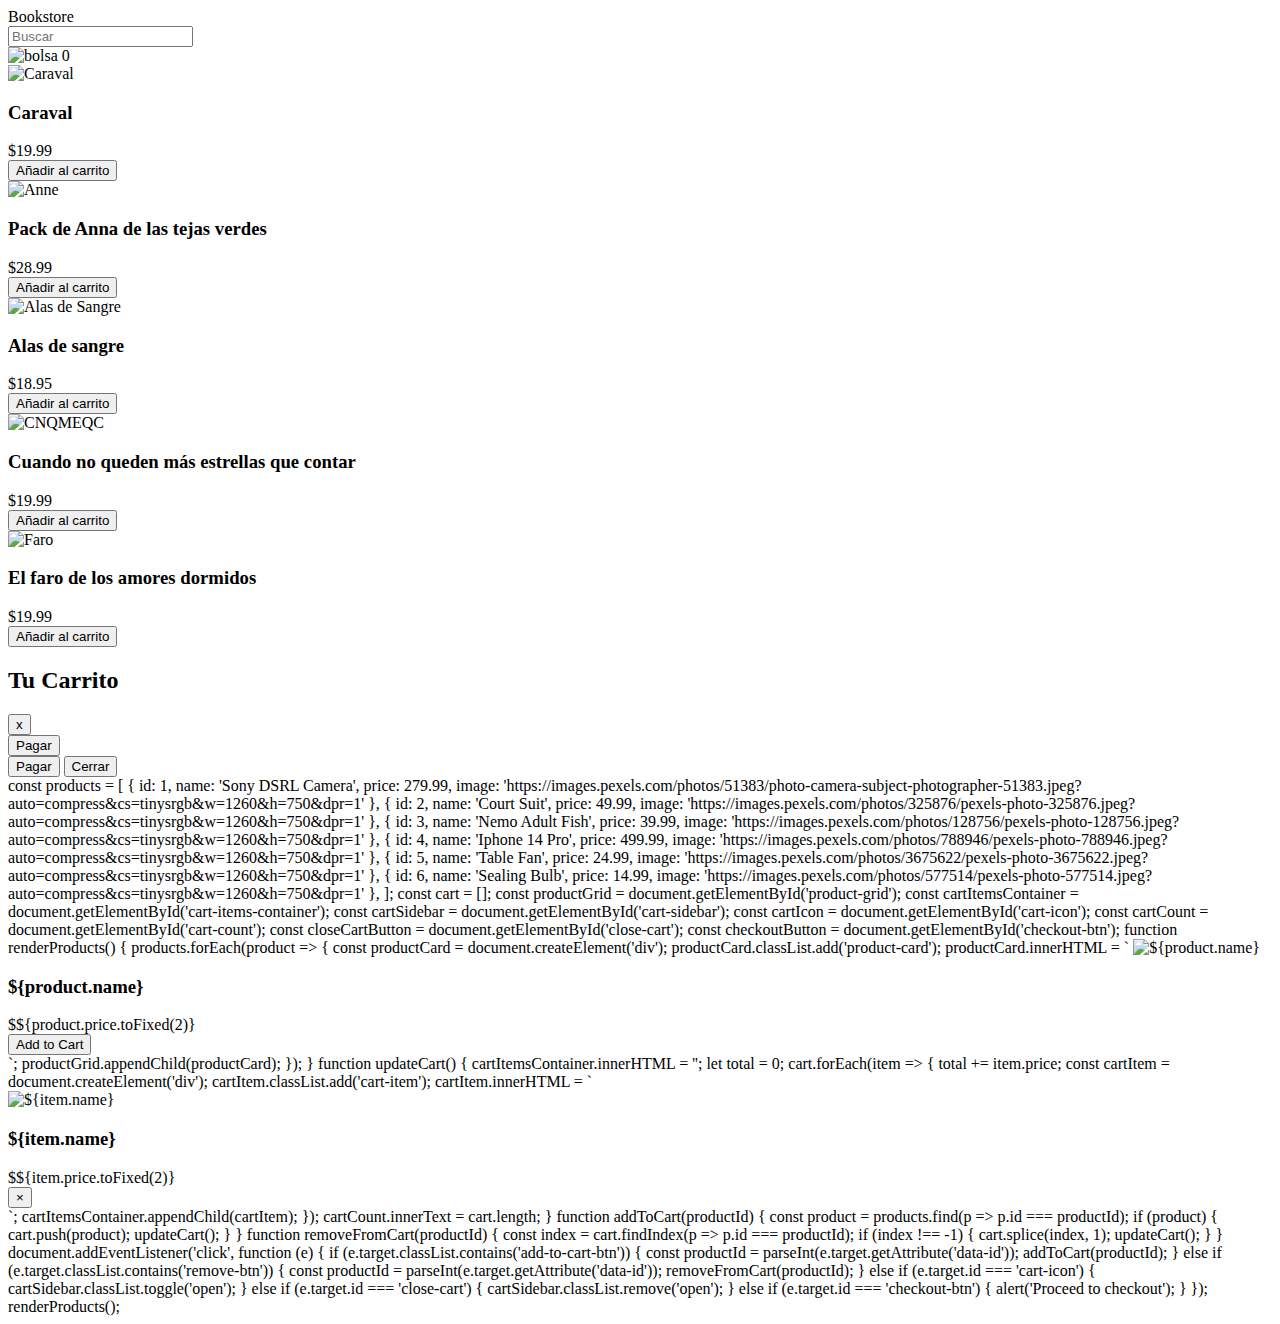
==== pag/carrito.html @ 037859aa "add pag usuario, carrito, SobreNosotros, mejorar index y css(mediaqueries)" ====
<!DOCTYPE html>
<html lang="en">
<head>
    <meta charset="UTF-8">
    <meta name="viewport" content="width=device-width, initial-scale=1.0">
    <title>Document</title>
    <link rel="stylesheet" href="css/style.css">
</head>
<body>
    <div class="header-carrito">
        <div class="logo-web-carrito">Bookstore</div>
        <div class="busq-carrito">
            <input type="text" id="search-input"  placeholder="Buscar">
        </div>
        <div class="icon-carrito">
            <img src="img/shopping-bag-ui-svgrepo-com.svg" alt="bolsa">
            <span class="cart-count" id="cart-count">0</span>
        </div>
    </div>
    <main class="main-carrito">
        <div class="product-grid" id="product-grid"></div>
        <div class="product-carrito1">
            <img src="https://1.bp.blogspot.com/-SMHQRYbFdTE/Xydh4k19DBI/AAAAAAAAMP8/2G6B_8jol5oDCy4bFwsPWmtgBrSV4LhvACNcBGAsYHQ/s2048/caraval.jpg" alt="Caraval">
            <div class="info-carrito">
                <h3>Caraval</h3>
                <div class="price-carrito">$19.99</div>
                <button class="add-to-cart-btn" data-id="1">Añadir al carrito</button>
            </div>
        </div>

        <div class="product-grid" id="product-grid"></div>
        <div class="product-carrito2">
            <img src="https://geekninja.com.br/wp-content/uploads/2020/12/Colecao-Anne-Os-3-primeiros-livros-1024x555.jpg" alt="Anne">
            <div class="info-carrito">
                <h3>Pack de Anna de las tejas verdes</h3>
                <div class="price-carrito">$28.99</div>
                <button class="add-to-cart-btn" data-id="1">Añadir al carrito</button>
            </div>
        </div>

        <div class="product-grid" id="product-grid"></div>
        <div class="product-carrito3">
            <img src="https://th.bing.com/th/id/OIP.gZWn7TyzriSvfP870oNJmQHaEK?w=254&h=180&c=7&r=0&o=5&dpr=1.3&pid=1.7" alt="Alas de Sangre">
            <div class="info-carrito">
                <h3>Alas de sangre</h3>
                <div class="price-carrito">$18.95</div>
                <button class="add-to-cart-btn" data-id="1">Añadir al carrito</button>
            </div>
        </div>

        <div class="product-grid" id="product-grid"></div>
        <div class="product-carrito4">
            <img src="https://th.bing.com/th/id/OIP.pI_RNlDk7w7Fm6DQ1rBlZgHaD4?w=314&h=180&c=7&r=0&o=5&dpr=1.3&pid=1.7" alt="CNQMEQC">
            <div class="info-carrito">
                <h3>Cuando no queden 
                    más estrellas que contar</h3>
                </h3>
                <div class="price-carrito">$19.99</div>
                <button class="add-to-cart-btn" data-id="1">Añadir al carrito</button>
            </div>
        </div>

        <div class="product-grid" id="product-grid"></div>
        <div class="product-carrito5">
            <img src="https://th.bing.com/th/id/OIP.AEv4Pc5S8nXbvZXlxaAi1QHaHa?w=172&h=180&c=7&r=0&o=5&dpr=1.3&pid=1.7" alt="Faro">
            <div class="info-carrito">
                <h3>El faro de los amores dormidos</h3>
                <div class="price-carrito">$19.99</div>
                <button class="add-to-cart-btn" data-id="1">Añadir al carrito</button>
            </div>
        </div>
            
    </main>
    <aside class="cart-sidebar" id="cart-sidebar">
        <h2>Tu Carrito</h2>
        <button class="clos-button" id="close-button">x</button> 
        <div class="cart-items-container" id="cart-items-container"></div>
        <button class="checkout-btn" id="checkout-btn">Pagar</button>

        <div class="cart-sidebar-footer">
            <button id="checkout-btn">Pagar</button>
            <button id="close-cart">Cerrar</button>
        </div>
</body>
</html>



const products = [
{ id: 1, name: 'Sony DSRL Camera', price: 279.99, image: 'https://images.pexels.com/photos/51383/photo-camera-subject-photographer-51383.jpeg?auto=compress&cs=tinysrgb&w=1260&h=750&dpr=1' },
{ id: 2, name: 'Court Suit', price: 49.99, image: 'https://images.pexels.com/photos/325876/pexels-photo-325876.jpeg?auto=compress&cs=tinysrgb&w=1260&h=750&dpr=1' },
{ id: 3, name: 'Nemo Adult Fish', price: 39.99, image: 'https://images.pexels.com/photos/128756/pexels-photo-128756.jpeg?auto=compress&cs=tinysrgb&w=1260&h=750&dpr=1' },
{ id: 4, name: 'Iphone 14 Pro', price: 499.99, image: 'https://images.pexels.com/photos/788946/pexels-photo-788946.jpeg?auto=compress&cs=tinysrgb&w=1260&h=750&dpr=1' },
{ id: 5, name: 'Table Fan', price: 24.99, image: 'https://images.pexels.com/photos/3675622/pexels-photo-3675622.jpeg?auto=compress&cs=tinysrgb&w=1260&h=750&dpr=1' },
{ id: 6, name: 'Sealing Bulb', price: 14.99, image: 'https://images.pexels.com/photos/577514/pexels-photo-577514.jpeg?auto=compress&cs=tinysrgb&w=1260&h=750&dpr=1' },
];

const cart = [];

const productGrid = document.getElementById('product-grid');
const cartItemsContainer = document.getElementById('cart-items-container');
const cartSidebar = document.getElementById('cart-sidebar');
const cartIcon = document.getElementById('cart-icon');
const cartCount = document.getElementById('cart-count');
const closeCartButton = document.getElementById('close-cart');
const checkoutButton = document.getElementById('checkout-btn');

function renderProducts() {
products.forEach(product => {
    const productCard = document.createElement('div');
    productCard.classList.add('product-card');
    productCard.innerHTML = `
        <img src="${product.image}" alt="${product.name}">
        <div class="info">
            <h3>${product.name}</h3>
            <div class="price">$${product.price.toFixed(2)}</div>
            <button class="add-to-cart-btn" data-id="${product.id}">Add to Cart</button>
        </div>
    `;
    productGrid.appendChild(productCard);
});
}

function updateCart() {
cartItemsContainer.innerHTML = '';
let total = 0;
cart.forEach(item => {
    total += item.price;
    const cartItem = document.createElement('div');
    cartItem.classList.add('cart-item');
    cartItem.innerHTML = `
        <div class="cart-item-inner">
            <img src="${item.image}" alt="${item.name}" class="cart-item-image">
            <div class="item-info">
                <h3>${item.name}</h3>
                <div class="price">$${item.price.toFixed(2)}</div>
            </div>
            <button class="remove-btn" data-id="${item.id}">&times;</button>
        </div>
    `;
    cartItemsContainer.appendChild(cartItem);
});
cartCount.innerText = cart.length;
}

function addToCart(productId) {
const product = products.find(p => p.id === productId);
if (product) {
    cart.push(product);
    updateCart();
}
}


function removeFromCart(productId) {
const index = cart.findIndex(p => p.id === productId);
if (index !== -1) {
    cart.splice(index, 1);
    updateCart(); }
}


document.addEventListener('click', function (e) {
if (e.target.classList.contains('add-to-cart-btn')) {
    const productId = parseInt(e.target.getAttribute('data-id'));
    addToCart(productId);
} else if (e.target.classList.contains('remove-btn')) {
    const productId = parseInt(e.target.getAttribute('data-id'));
    removeFromCart(productId);
} else if (e.target.id === 'cart-icon') {
    cartSidebar.classList.toggle('open');
} else if (e.target.id === 'close-cart') {
    cartSidebar.classList.remove('open');
} else if (e.target.id === 'checkout-btn') {
    alert('Proceed to checkout');
}
});

renderProducts();
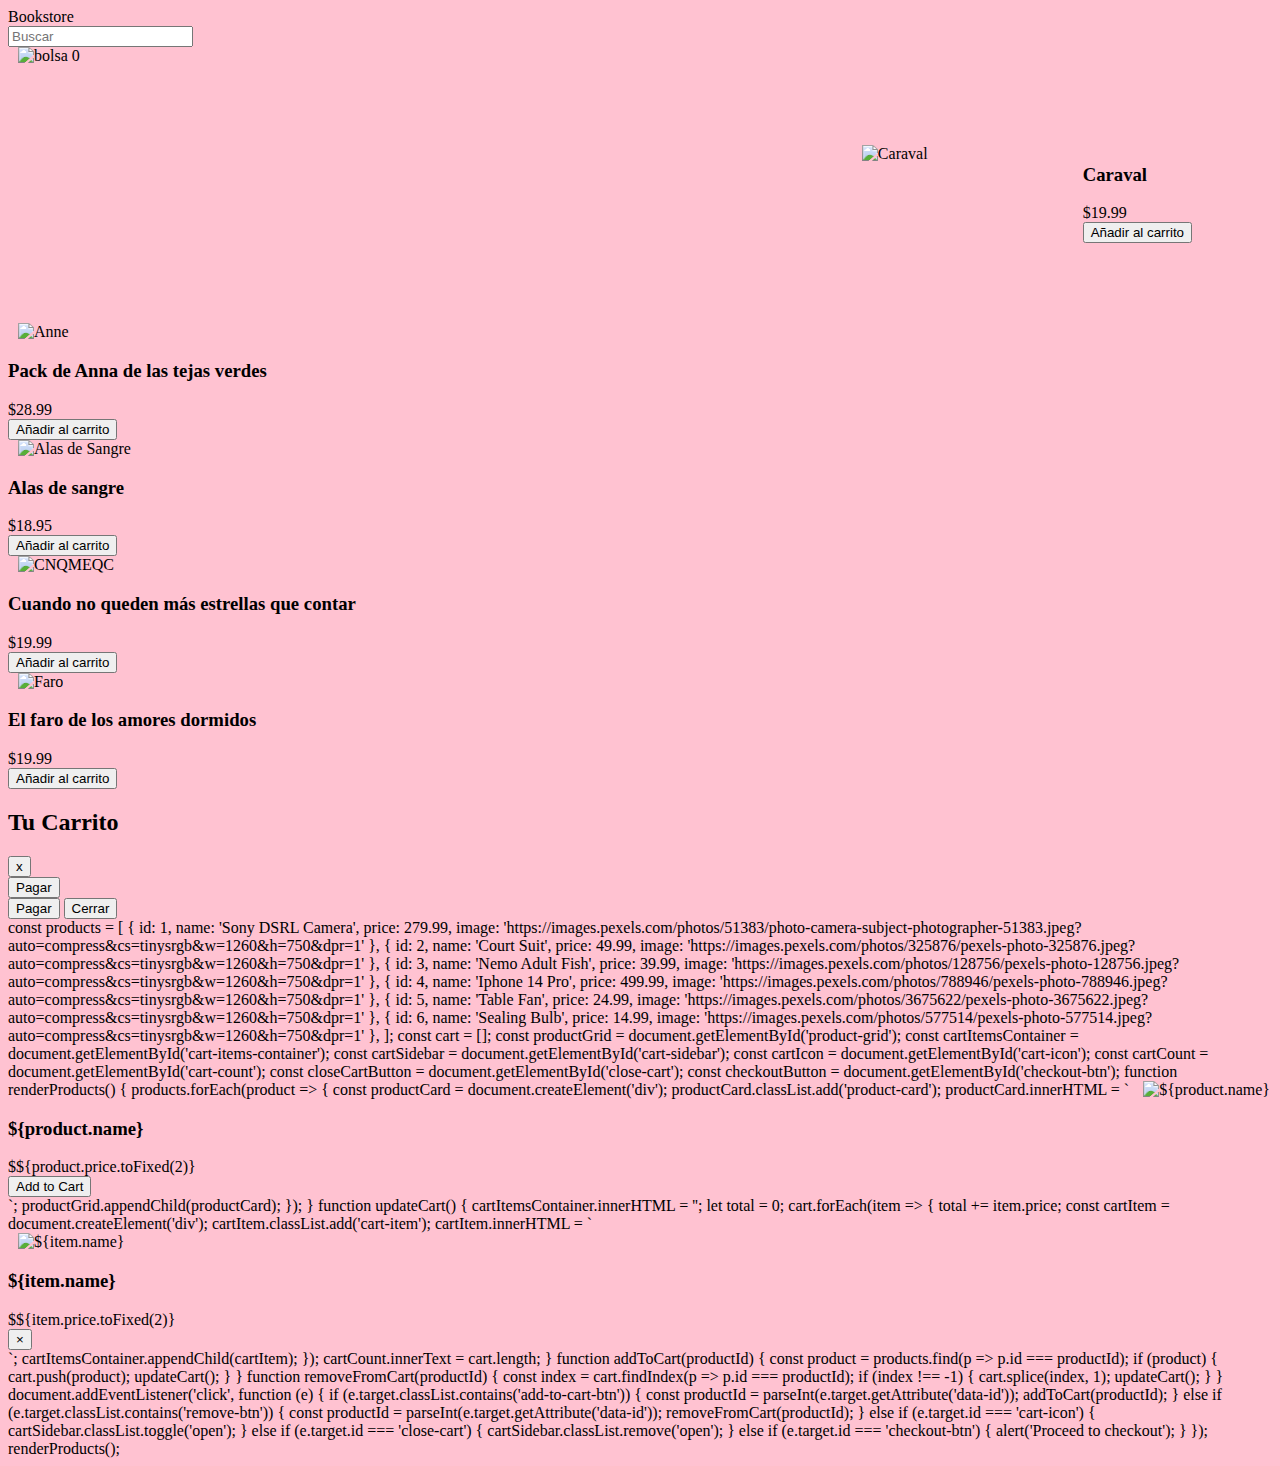
==== commit 3c74a374: "Refactor carrito and index pages for improved layout and navigation; update CSS for better styling a" ====
--- a/pag/carrito.html
+++ b/pag/carrito.html
@@ -4,9 +4,9 @@
     <meta charset="UTF-8">
     <meta name="viewport" content="width=device-width, initial-scale=1.0">
     <title>Document</title>
-    <link rel="stylesheet" href="css/style.css">
+    <link rel="stylesheet" href="../css/style.css">
 </head>
-<body>
+<body class="carrito">
     <div class="header-carrito">
         <div class="logo-web-carrito">Bookstore</div>
         <div class="busq-carrito">
--- a/css/style.css
+++ b/css/style.css
@@ -0,0 +1,299 @@
+*{
+    --text-color:black
+}
+
+body{
+    align-items: center;
+    background-color: #FFC2D1;
+}
+
+.header h1{
+    font-size: 2em;
+}
+.menu{
+    display: flex;
+    cursor: pointer;
+    font-size: 1.5em;
+}
+.menu span{
+    display: block;
+    width: 25px;
+    height: 3px;
+    background-color: var(--text-color);
+    margin: 5px 0;
+}
+.topnav a hover{
+    background-color: #ffc8ee;
+    color: black;
+    display: grid;
+}
+.topnav img{
+    width: 5%;
+    text-align: left;
+}
+.menu .Usuario img{
+    display: flex;
+    justify-content: right;
+    align-items: right;
+    margin: 0;
+    padding: 0;
+    width: 28px;
+    margin-left: 10px;
+}
+.rrss{
+    display: flex;
+}
+.rrss{
+    display: flex;
+    justify-content: left;
+}
+.rrss img{
+    width: 5%;
+}
+.compra{
+    display: flex;
+    justify-content: right;
+}
+.carrito img{
+    margin-left: 10px;
+    width: 30px;
+    align-items:right;
+}
+.simbolos{
+    display: flex;
+    justify-content: center;
+    align-items: right;
+    margin: 0;
+    padding: 0;
+}
+.header{
+    text-align: center;
+    font-size: 2em;
+}
+.navbar {
+    background-color: #ec23ac;
+    margin-left: 10px;
+    margin-right: 10px;
+    text-decoration: none;
+    color: white;
+    font-size: 20px;
+    padding: 10px 20px;
+    border: 2px solid #ec23ac;
+    border-radius: 5px;
+    transition: all 0.3s ease;
+    display: flex;
+    gap: 20px;  /* Espacio entre cada palabra */
+    justify-content: center;
+    align-items: center;
+}
+.navbar ul {
+    list-style: none;
+    margin: 0;
+    padding: 0;
+    display: flex;
+}
+.navbar ul li {
+    position: relative;
+}
+.navbar ul li a {
+    color: white;
+    text-decoration: none;
+    padding: 10px 15px;
+    display: block;
+    text-transform: capitalize;
+}
+.navbar ul li a:hover {
+    background-color:#ff54dd;
+    border-radius: 10px;
+}
+
+/* Dropdown */
+.dropdown {
+    position: relative;
+}
+
+.dropdown-menu {
+    display: none;
+    position: absolute;
+    background-color: black;
+    box-shadow: 0px 4px 6px rgba(0, 0, 0, 0.2);
+    min-width: 150px;
+    top: 100%;
+    left: 0;
+    border-radius: 5px;
+    overflow: hidden;
+}
+
+.dropdown-menu a {
+    color: black;
+    padding: 10px 15px;
+    display: block;
+}
+
+.dropdown-menu a:hover {
+    background-color: #ddd;
+}
+
+/* Mostrar el menú al hacer hover */
+.dropdown:hover .dropdown-menu {
+    display: block;
+}
+
+.main-img{
+    margin-left: 10px;
+    margin-right: 10px;
+    justify-items: center;
+}
+.main-img img{
+    width: 100%;
+}
+.main{
+    text-align: justify;
+    margin: 60px;
+    padding: 20px;
+    border-radius: 30px;
+    border: 2px solid #333;
+}
+.booktok{
+    text-align: justify;
+    margin: 60px;
+    padding: 20px;
+    border-radius: 30px;
+    border: 2px solid #333;
+}
+.content{
+    display: flex;
+    text-align: justify;
+    margin: 60px;
+    padding: 20px;
+    border-radius: 30px;
+    border: 2px solid #333;
+}
+.content .col{
+    width: 50%;
+}
+
+.main-carrito .product-carrito1{
+    display: flex;
+    justify-content: right;
+    margin: 60px;
+    padding: 20px;
+    
+}
+.main-carrito .product-carrito1 img{
+    width: 20%;
+    height: 20%;
+    margin: 0;
+    padding: 0;
+
+    
+}
+.footer{
+    text-align: center;
+    font-size: 1.5em;
+    align-items: center;
+}
+
+@media(max-width: 480px){
+    .main{
+        flex-direction: column;
+        padding: 20px;
+    }
+    .simbolos{
+        flex-direction: column;
+    }
+    .header h1{
+        margin: 0;
+        text-align: center;
+    }
+    .main-img{
+        width: 20%;
+        height: 30%;
+        align-items:flex-end;
+    }
+    .main-menu ul{
+        flex-direction: column;
+
+
+    }
+    .menu{
+        display: block;
+        cursor: pointer;
+        font-size: 1.5em;
+    }
+
+
+
+
+    .menu span{
+        display: block;
+        width: 25px;
+        height: 3px;
+        background-color: var(--text-color);
+        margin: 5px 0;
+    }
+    .menu{
+        display: flex;
+    }
+
+   
+    .mobile{
+        display: none;
+       
+    }
+    .mobile.active{
+        display: flex;
+       
+    }
+
+    .topnav{
+        display: none;
+        margin: 0;
+    }
+
+    .booktok{
+        flex-direction: column;
+    }
+    .content{
+        flex-direction: column;
+    }
+    .compra{
+        cursor: pointer;
+
+    }
+    .compra img{
+        width: 10%;
+        justify-items: left;
+    }
+    .TablaCarrito.hidden{
+        display: none;
+    }
+    .TablaCarrito{
+        margin-top: 20px;
+        border: 1px solid #ccc;
+        padding: 20px;
+        display: none
+    }
+    .contact-form {
+        margin-top: 20px;
+        border: 1px solid #ccc;
+        padding: 20px;
+        display: none;
+    }
+    .contact-form.hidden {
+        display: none;
+    }
+    .footer{
+        flex-direction: column;
+        text-align: right;
+    }
+    .img .rrss{
+        width: 5%;
+        margin-right: 10px;
+        margin-left: 10px;
+    }
+    .topnav ul{
+        flex-direction: column;
+    }
+
+}
